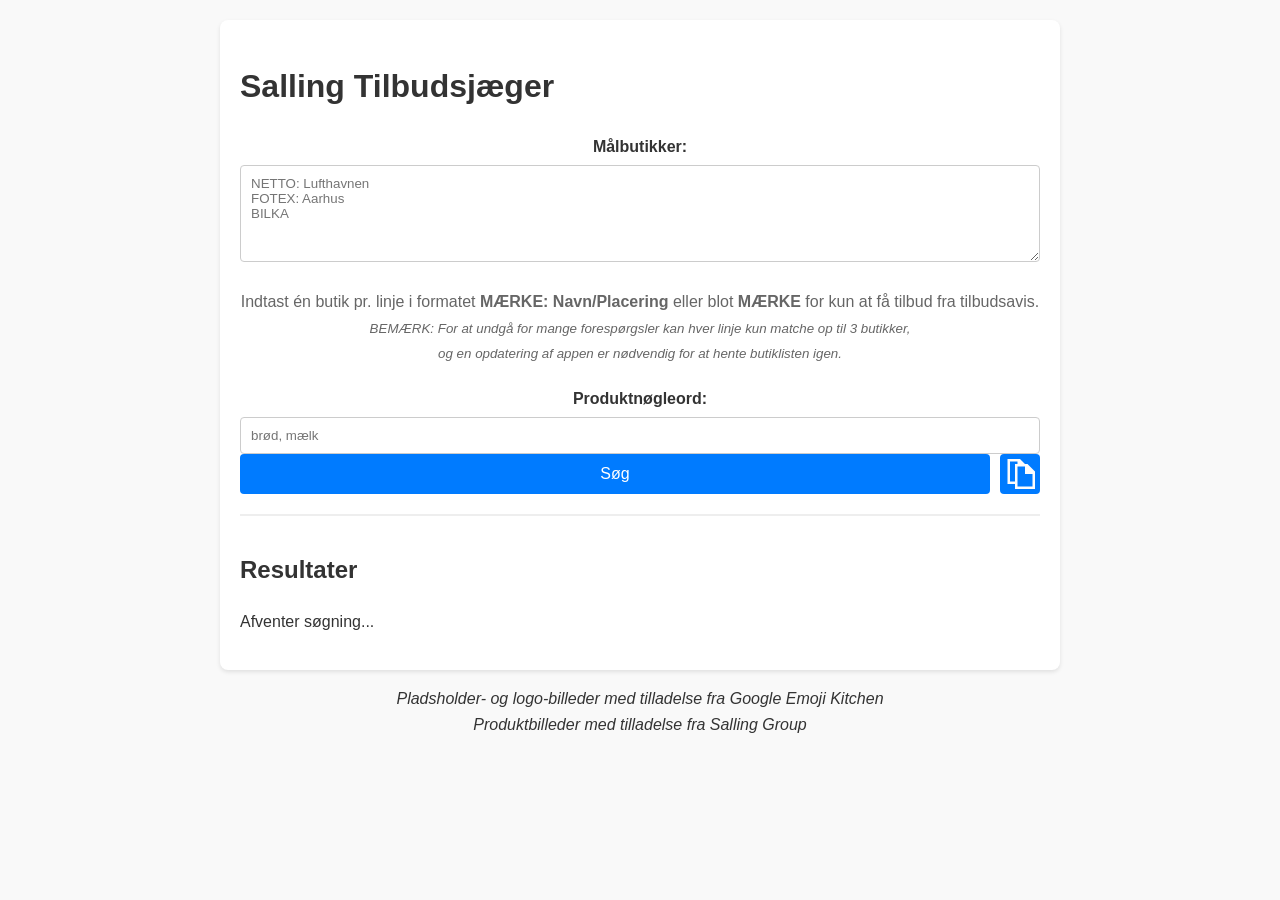
==== da/index.html @ d5d22f06 "quick danish fix" ====
<!DOCTYPE html>
<html lang="da">

<head>
    <meta charset="UTF-8">
    <meta name="viewport" content="width=device-width, initial-scale=1.0">

    <meta name="color-scheme" content="light dark">
    <meta name="theme-color" media="(prefers-color-scheme: light)" content="#f9f9f9">
    <meta name="theme-color" media="(prefers-color-scheme: dark)" content="#121212">

    <link rel="manifest" href="../manifest.json" />
    <link rel="icon" href="../icon.png">
    <link rel="stylesheet" href="../style.css">
    <script src="../javascript/config.js"></script>
    <script src="lang.js"></script>
    <script src="../javascript/product.js"></script>
    <script src="../javascript/script.js"></script>
    <title>Salling Tilbudsjæger</title>
</head>

<body onload="pageInit();">
    <div id="zoomOverlay" class="zoom-overlay" onclick="this.classList.remove('active')">
        <img id="zoomedImage" src="" alt="Forstørret produkt">
    </div>

    <div class="container">
        <h1>Salling Tilbudsjæger</h1>
        <form id="searchForm" style="text-align: center;">
            <div class="formGroup">
                <label for="storeList">Målbutikker:</label>
                <textarea id="storeList" rows="5"
                    placeholder="NETTO: Lufthavnen&#10;FOTEX: Aarhus&#10;BILKA"></textarea>
                <div class="helpText">
                    Indtast én butik pr. linje i formatet
                    <strong>MÆRKE: Navn/Placering</strong> eller blot <strong>MÆRKE</strong>
                    for kun at få tilbud fra tilbudsavis.</strong><br>
                    <small><i>BEMÆRK: For at undgå for mange forespørgsler kan hver linje kun matche op til 3
                            butikker,<br>
                            og en opdatering af appen er nødvendig for at hente butiklisten igen.</i></small>
                </div>
            </div>
            <div class="formGroup">
                <label for="productKeywords">Produktnøgleord:</label>
                <input type="text" id="productKeywords" placeholder="brød, mælk">
            </div>
            <span>
                <button type="submit" id="searchButton" onclick="saveUserData();"
                    style="width: calc( 100% - 50px );margin-right: 5px;">Søg</button><button type="button"
                    id="exportButton" onclick="exportUserDataToClipboard();" style="width: 40px;margin-left: 5px;"><img
                        style="width: 100%; height: 100%; object-fit: contain;" src="../copy.svg"></button>
            </span>
        </form>

        <div id="results">
            <h2>Resultater</h2>
            <div id="resultMessages"></div>
            <div id="resultContent">
                <p>Afventer søgning...</p>
            </div>
        </div>
    </div>

    <p style="text-align:center;">
        <i>
            Pladsholder- og logo-billeder med tilladelse fra Google Emoji Kitchen<br>
            Produktbilleder med tilladelse fra Salling Group
        </i>
    </p>
</body>
---- style.css ----
body {
    font-family: Arial, sans-serif;
    margin: 20px;
    line-height: 1.6;
    background-color: #f9f9f9;
    color: #333;
    /* Explicit default text color */
}

.container {
    max-width: 800px;
    margin: 0 auto;
    background: #fff;
    padding: 20px;
    border-radius: 8px;
    box-shadow: 0 2px 4px rgba(0, 0, 0, 0.1);
}

.form-group {
    margin-bottom: 15px;
}

label {
    display: block;
    margin-bottom: 5px;
    font-weight: bold;
}

input[type="text"],
textarea {
    width: 100%;
    padding: 10px;
    box-sizing: border-box;
    border: 1px solid #ccc;
    border-radius: 4px;
    font-family: inherit;
}

textarea {
    resize: vertical;
}

.helpText {
    padding: 20px 0 20px 0;
    color: #666;
    display: block;
}

button {
    height: 40px;
    background-color: #007BFF;
    color: white;
    padding: 0;
    margin: 0;
    vertical-align: top;
    border: none;
    border-radius: 4px;
    cursor: pointer;
    font-size: 16px;
}

button:hover {
    background-color: #0056b3;
}

button:disabled {
    background-color: #cccccc;
    cursor: not-allowed;
}

#results {
    margin-top: 20px;
    border-top: 2px solid #eee;
    padding-top: 15px;
}

.store-header {
    background: #f1f1f1;
    padding: 10px;
    margin-top: 15px;
    border-radius: 4px;
}

.product-list {
    list-style-type: none;
    padding-left: 0;
    margin: 0;
}

.product-item {
    display: flex;
    gap: 15px;
    padding: 15px 10px;
    border-bottom: 1px solid #eee;
    align-items: center;
}

.product-image {
    flex-grow: 0;
    flex-shrink: 0;
    width: 70px;
    height: 70px;
    object-fit: contain;
    overflow: hidden;
    border-radius: 6px;
    border: 1px solid #ddd;
    cursor: pointer;
    transition: transform 0.2s ease;
}

.product-image:hover {
    transform: scale(1.05);
}

.price-discount {
    color: #d9534f;
    font-weight: bold;
    font-size: 1.1em;
}

.price-regular {
    text-decoration: line-through;
    color: #888;
    font-size: 0.9em;
    margin-left: 8px;
}

.error {
    color: #d9534f;
    background: #fdf7f7;
    padding: 10px;
    border-radius: 4px;
    border: 1px solid #d9534f;
}

/* --- New Lightbox Zoom Styles --- */
.zoom-overlay {
    display: none;
    position: fixed;
    z-index: 9999;
    top: 0;
    left: 0;
    width: 100%;
    height: 100%;
    background: rgba(0, 0, 0, 0.8);
    align-items: center;
    justify-content: center;
    cursor: zoom-out;
}

.zoom-overlay.active {
    display: flex;
}

.zoom-overlay img {
    max-width: 90%;
    max-height: 90%;
    border-radius: 8px;
    box-shadow: 0 4px 15px rgba(0, 0, 0, 0.5);
    object-fit: contain;
}

/* --- Dark Theme Support --- */
@media (prefers-color-scheme: dark) {
    body {
        background-color: #121212;
        color: #e0e0e0;
    }

    .container {
        background: #1e1e1e;
        box-shadow: 0 2px 8px rgba(0, 0, 0, 0.5);
    }

    input[type="text"],
    textarea {
        background-color: #2c2c2c;
        color: #e0e0e0;
        border-color: #444;
    }

    input[type="text"]::placeholder,
    textarea::placeholder {
        color: #888;
    }

    .help-text {
        color: #a0a0a0;
    }

    button:disabled {
        background-color: #444;
        color: #777;
    }

    #results {
        border-top-color: #333;
    }

    .store-header {
        background: #2d2d2d;
        color: #fff;
    }

    .product-item {
        border-bottom-color: #333;
    }

    .product-image {
        border-color: #444;
    }

    .price-regular {
        color: #aaa;
    }

    .error {
        background: #3a1c1c;
        color: #ff8a80;
        border-color: #d9534f;
    }
}
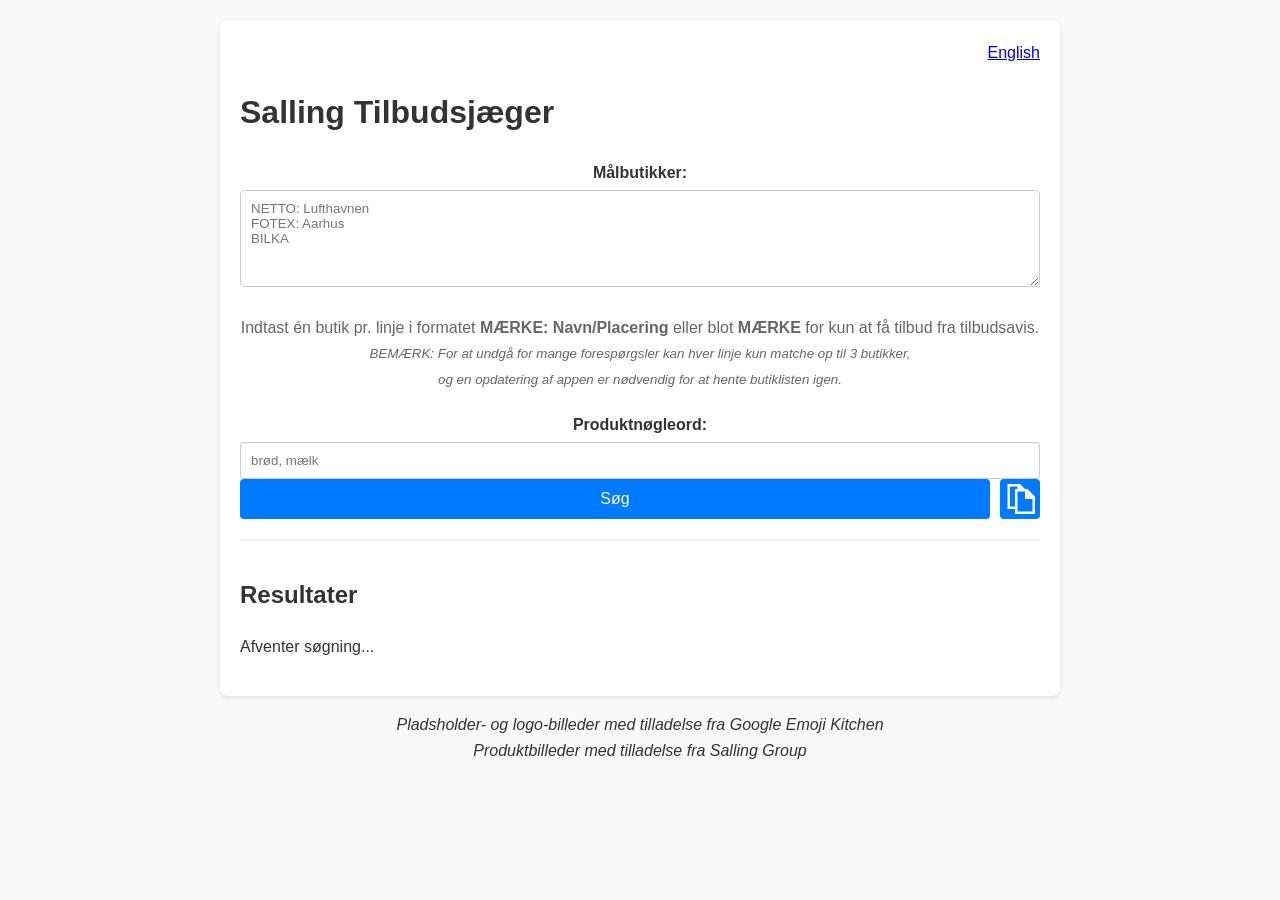
==== commit eee1fc48: "buttons and things" ====
--- a/da/index.html
+++ b/da/index.html
@@ -14,6 +14,7 @@
     <link rel="stylesheet" href="../style.css">
     <script src="../javascript/config.js"></script>
     <script src="lang.js"></script>
+    <script src="../javascript/utils.js"></script>
     <script src="../javascript/product.js"></script>
     <script src="../javascript/script.js"></script>
     <title>Salling Tilbudsjæger</title>
@@ -23,8 +24,8 @@
     <div id="zoomOverlay" class="zoom-overlay" onclick="this.classList.remove('active')">
         <img id="zoomedImage" src="" alt="Forstørret produkt">
     </div>
-
     <div class="container">
+        <div class="languageBar"><a href="../en/index.html">English</a></div>
         <h1>Salling Tilbudsjæger</h1>
         <form id="searchForm" style="text-align: center;">
             <div class="formGroup">
--- a/style.css
+++ b/style.css
@@ -7,6 +7,11 @@
     /* Explicit default text color */
 }
 
+.languageBar {
+    width: 100%;
+    text-align: right;
+}
+
 .container {
     max-width: 800px;
     margin: 0 auto;
@@ -14,10 +19,6 @@
     padding: 20px;
     border-radius: 8px;
     box-shadow: 0 2px 4px rgba(0, 0, 0, 0.1);
-}
-
-.form-group {
-    margin-bottom: 15px;
 }
 
 label {
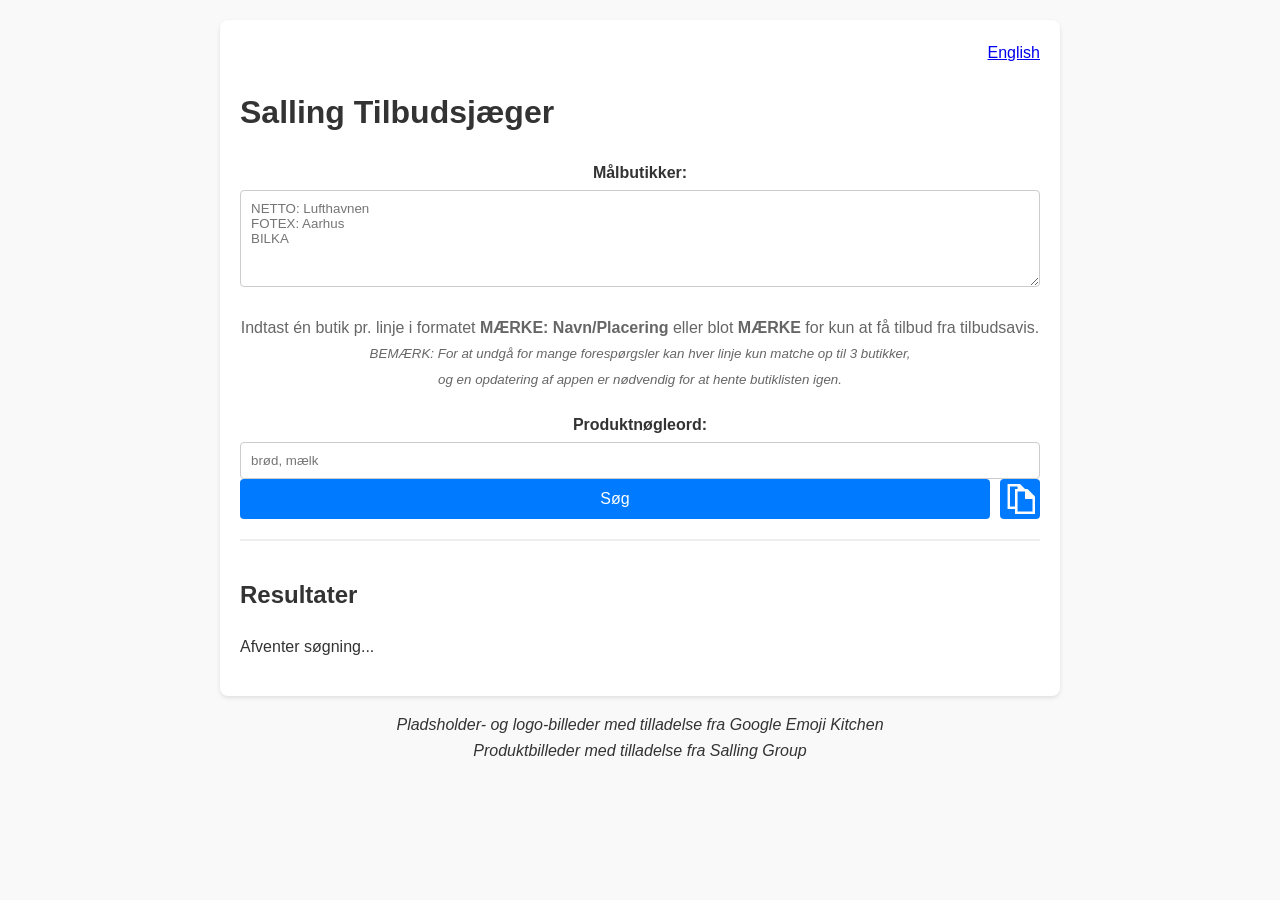
==== commit eea23a8b: "svg to png" ====
--- a/da/index.html
+++ b/da/index.html
@@ -49,7 +49,7 @@
                 <button type="submit" id="searchButton" onclick="saveUserData();"
                     style="width: calc( 100% - 50px );margin-right: 5px;">Søg</button><button type="button"
                     id="exportButton" onclick="exportUserDataToClipboard();" style="width: 40px;margin-left: 5px;"><img
-                        style="width: 100%; height: 100%; object-fit: contain;" src="../copy.svg"></button>
+                        style="width: 100%; height: 100%; object-fit: contain;" src="../copy.png"></button>
             </span>
         </form>
 
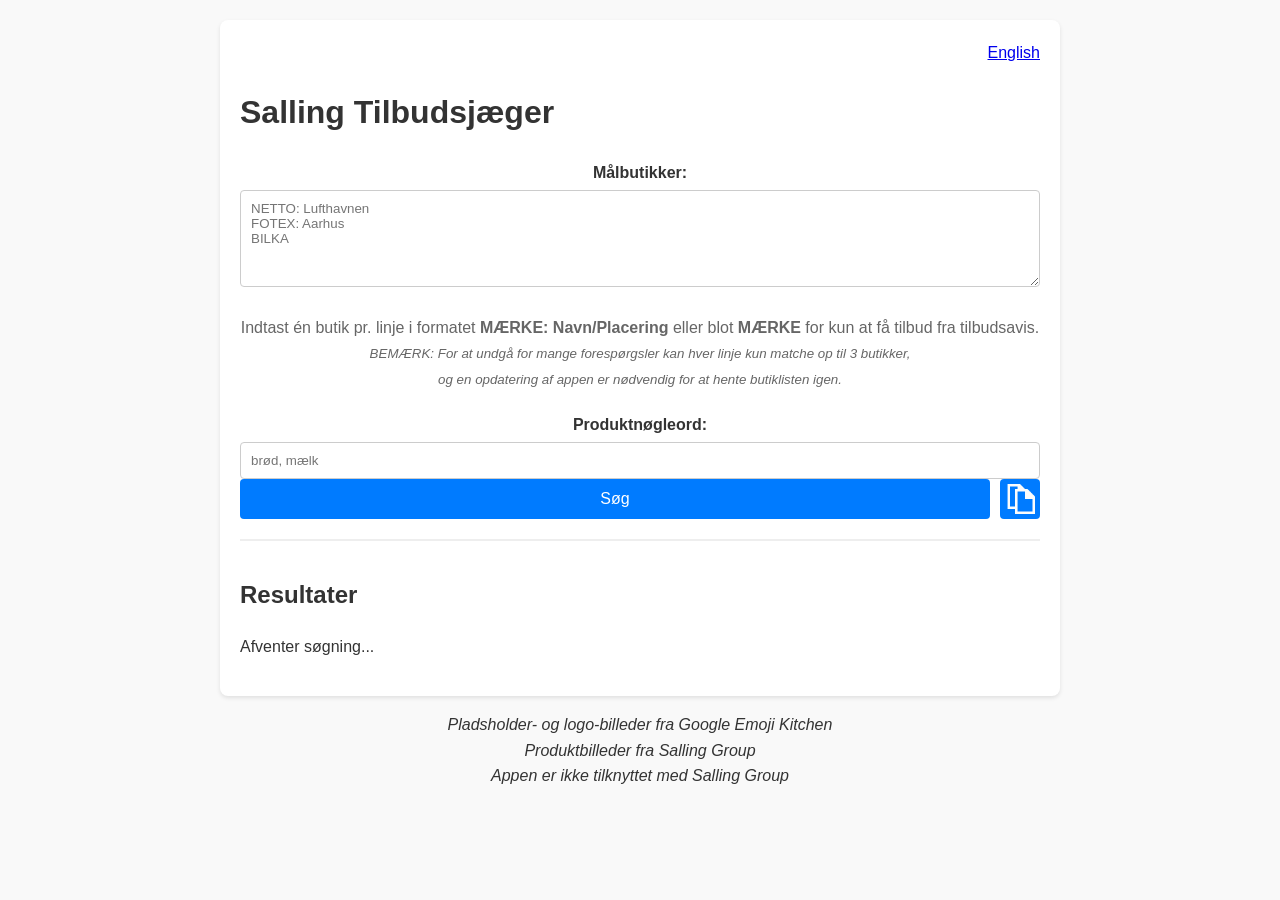
==== commit 4719929f: "ai is not that good at translating, now is it?" ====
--- a/da/index.html
+++ b/da/index.html
@@ -64,8 +64,9 @@
 
     <p style="text-align:center;">
         <i>
-            Pladsholder- og logo-billeder med tilladelse fra Google Emoji Kitchen<br>
-            Produktbilleder med tilladelse fra Salling Group
+            Pladsholder- og logo-billeder fra Google Emoji Kitchen<br>
+            Produktbilleder fra Salling Group<br>
+            Appen er ikke tilknyttet med Salling Group
         </i>
     </p>
 </body>
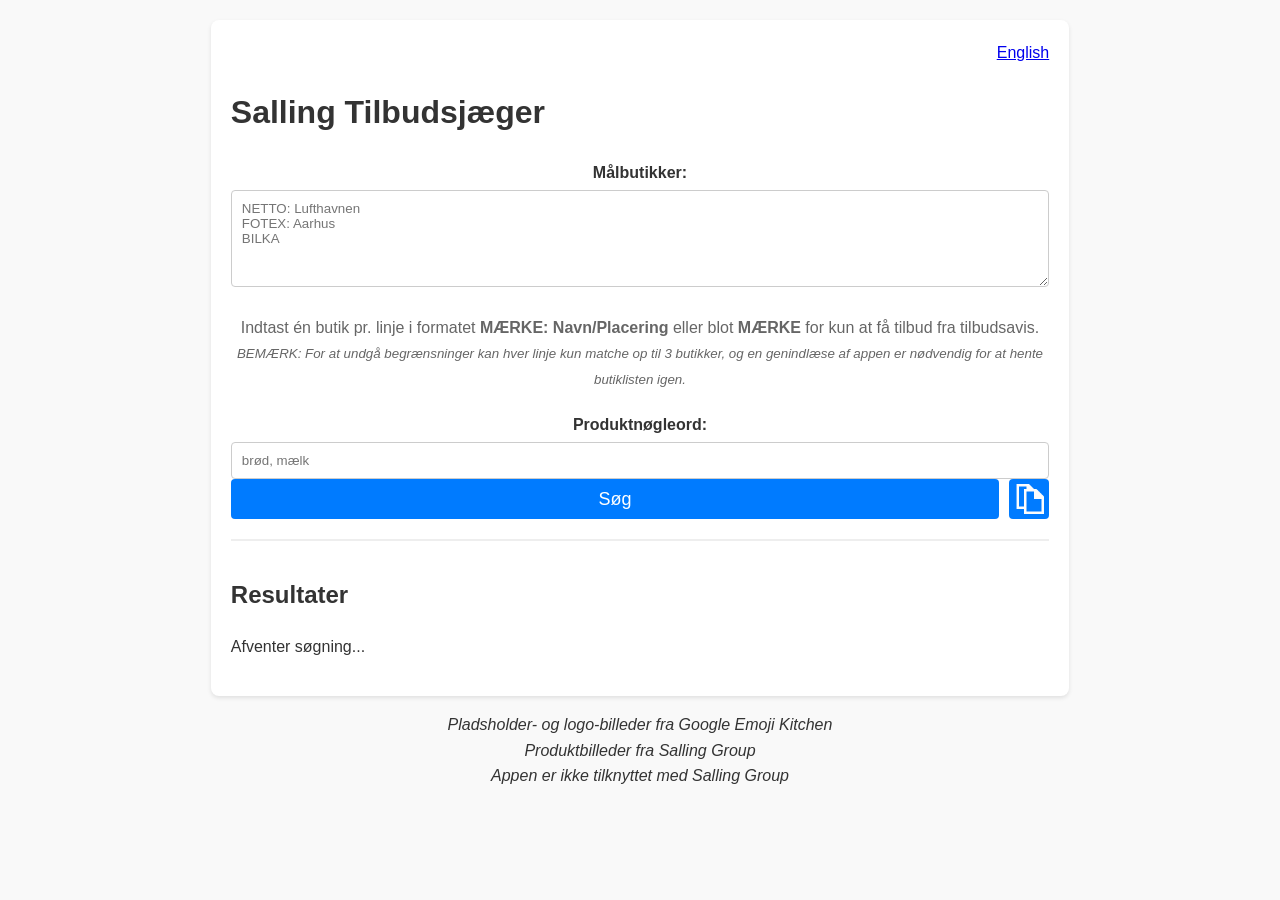
==== commit 0e325799: "sorting items and a bunch of brittle localization code that will break the moment salling rebuilds i" ====
--- a/da/index.html
+++ b/da/index.html
@@ -21,7 +21,7 @@
 </head>
 
 <body onload="pageInit();">
-    <div id="zoomOverlay" class="zoom-overlay" onclick="this.classList.remove('active')">
+    <div id="zoomOverlay" class="zoomOverlay" onclick="this.classList.remove('active')">
         <img id="zoomedImage" src="" alt="Forstørret produkt">
     </div>
     <div class="container">
@@ -36,9 +36,8 @@
                     Indtast én butik pr. linje i formatet
                     <strong>MÆRKE: Navn/Placering</strong> eller blot <strong>MÆRKE</strong>
                     for kun at få tilbud fra tilbudsavis.</strong><br>
-                    <small><i>BEMÆRK: For at undgå for mange forespørgsler kan hver linje kun matche op til 3
-                            butikker,<br>
-                            og en opdatering af appen er nødvendig for at hente butiklisten igen.</i></small>
+                    <small><i>BEMÆRK: For at undgå begrænsninger kan hver linje kun matche op til 3 butikker,
+                            og en genindlæse af appen er nødvendig for at hente butiklisten igen.</i></small>
                 </div>
             </div>
             <div class="formGroup">
--- a/style.css
+++ b/style.css
@@ -4,7 +4,6 @@
     line-height: 1.6;
     background-color: #f9f9f9;
     color: #333;
-    /* Explicit default text color */
 }
 
 .languageBar {
@@ -13,7 +12,7 @@
 }
 
 .container {
-    max-width: 800px;
+    max-width: max(800px, 66%);
     margin: 0 auto;
     background: #fff;
     padding: 20px;
@@ -57,7 +56,7 @@
     border: none;
     border-radius: 4px;
     cursor: pointer;
-    font-size: 16px;
+    font-size: 18px;
 }
 
 button:hover {
@@ -75,20 +74,14 @@
     padding-top: 15px;
 }
 
-.store-header {
+.storeHeader {
     background: #f1f1f1;
     padding: 10px;
     margin-top: 15px;
     border-radius: 4px;
 }
 
-.product-list {
-    list-style-type: none;
-    padding-left: 0;
-    margin: 0;
-}
-
-.product-item {
+.productItem {
     display: flex;
     gap: 15px;
     padding: 15px 10px;
@@ -96,7 +89,7 @@
     align-items: center;
 }
 
-.product-image {
+.productImage {
     flex-grow: 0;
     flex-shrink: 0;
     width: 70px;
@@ -109,17 +102,17 @@
     transition: transform 0.2s ease;
 }
 
-.product-image:hover {
+.productImage:hover {
     transform: scale(1.05);
 }
 
-.price-discount {
+.priceDiscount {
     color: #d9534f;
     font-weight: bold;
     font-size: 1.1em;
 }
 
-.price-regular {
+.priceRegular {
     text-decoration: line-through;
     color: #888;
     font-size: 0.9em;
@@ -134,8 +127,7 @@
     border: 1px solid #d9534f;
 }
 
-/* --- New Lightbox Zoom Styles --- */
-.zoom-overlay {
+.zoomOverlay {
     display: none;
     position: fixed;
     z-index: 9999;
@@ -149,11 +141,11 @@
     cursor: zoom-out;
 }
 
-.zoom-overlay.active {
+.zoomOverlay.active {
     display: flex;
 }
 
-.zoom-overlay img {
+.zoomOverlay img {
     max-width: 90%;
     max-height: 90%;
     border-radius: 8px;
@@ -161,7 +153,6 @@
     object-fit: contain;
 }
 
-/* --- Dark Theme Support --- */
 @media (prefers-color-scheme: dark) {
     body {
         background-color: #121212;
@@ -185,7 +176,7 @@
         color: #888;
     }
 
-    .help-text {
+    .helpText {
         color: #a0a0a0;
     }
 
@@ -198,20 +189,20 @@
         border-top-color: #333;
     }
 
-    .store-header {
+    .storeHeader {
         background: #2d2d2d;
         color: #fff;
     }
 
-    .product-item {
+    .productItem {
         border-bottom-color: #333;
     }
 
-    .product-image {
+    .productImage {
         border-color: #444;
     }
 
-    .price-regular {
+    .priceRegular {
         color: #aaa;
     }
 
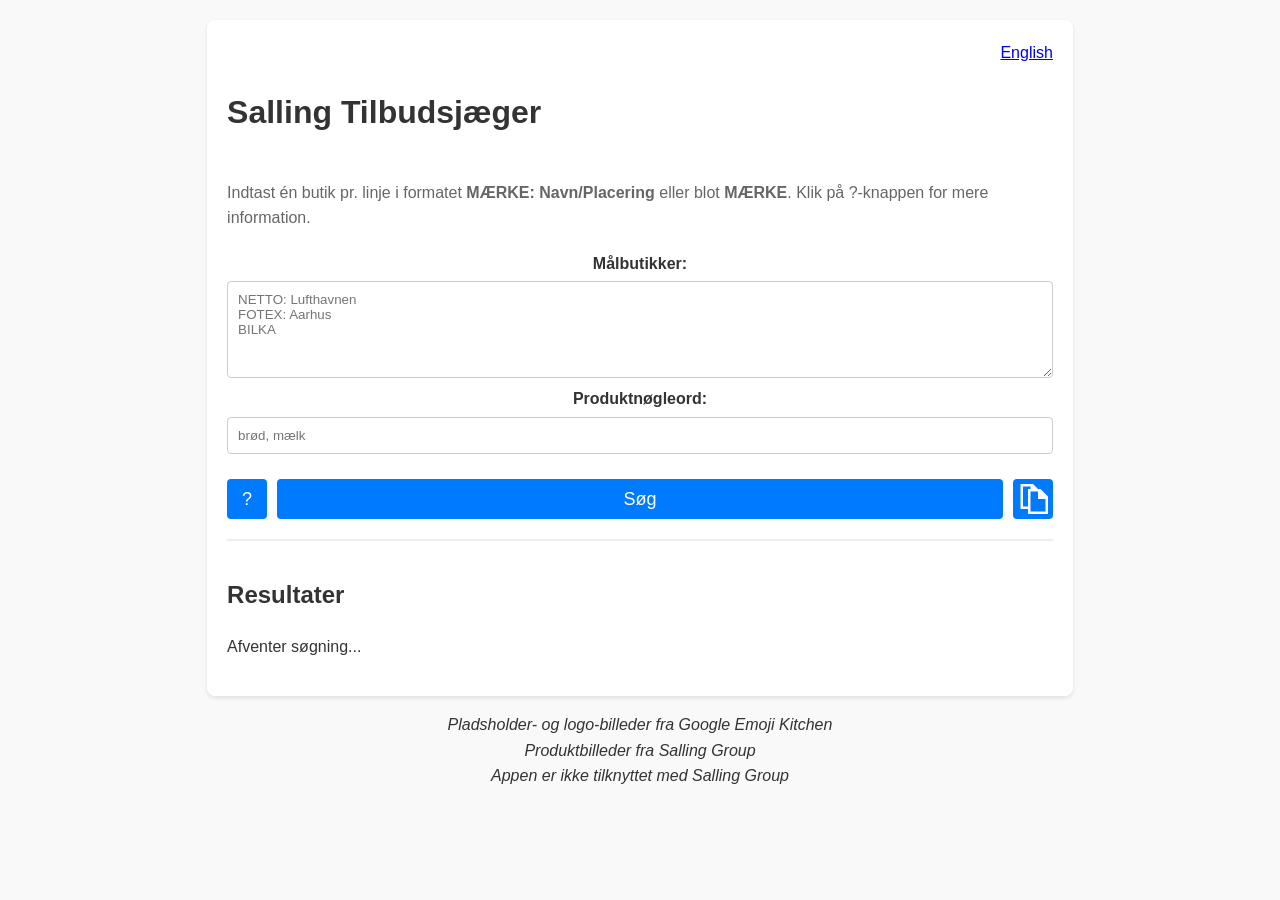
==== commit 1b483ab1: "info page(s)" ====
--- a/da/index.html
+++ b/da/index.html
@@ -11,7 +11,7 @@
 
     <link rel="manifest" href="../manifest.json" />
     <link rel="icon" href="../icon.png">
-    <link rel="stylesheet" href="../style.css">
+    <link rel="stylesheet" href="../css/style.css">
     <script src="../javascript/config.js"></script>
     <script src="lang.js"></script>
     <script src="../javascript/utils.js"></script>
@@ -27,26 +27,26 @@
     <div class="container">
         <div class="languageBar"><a href="../en/index.html">English</a></div>
         <h1>Salling Tilbudsjæger</h1>
+        <div class="helpText">
+            Indtast én butik pr. linje i formatet
+            <strong>MÆRKE: Navn/Placering</strong> eller blot <strong>MÆRKE</strong>. Klik på ?-knappen for mere
+            information.
+        </div>
         <form id="searchForm" style="text-align: center;">
             <div class="formGroup">
                 <label for="storeList">Målbutikker:</label>
                 <textarea id="storeList" rows="5"
                     placeholder="NETTO: Lufthavnen&#10;FOTEX: Aarhus&#10;BILKA"></textarea>
-                <div class="helpText">
-                    Indtast én butik pr. linje i formatet
-                    <strong>MÆRKE: Navn/Placering</strong> eller blot <strong>MÆRKE</strong>
-                    for kun at få tilbud fra tilbudsavis.</strong><br>
-                    <small><i>BEMÆRK: For at undgå begrænsninger kan hver linje kun matche op til 3 butikker,
-                            og en genindlæse af appen er nødvendig for at hente butiklisten igen.</i></small>
-                </div>
             </div>
             <div class="formGroup">
                 <label for="productKeywords">Produktnøgleord:</label>
                 <input type="text" id="productKeywords" placeholder="brød, mælk">
             </div>
+            <br>
             <span>
-                <button type="submit" id="searchButton" onclick="saveUserData();"
-                    style="width: calc( 100% - 50px );margin-right: 5px;">Søg</button><button type="button"
+                <a href="usage.html"><button type="button" style="width: 40px;margin-right: 5px;">?</button></a><button
+                    type="submit" id="searchButton" onclick="saveUserData();"
+                    style="width: calc( 100% - 100px );margin: 0 5px;">Søg</button><button type="button"
                     id="exportButton" onclick="exportUserDataToClipboard();" style="width: 40px;margin-left: 5px;"><img
                         style="width: 100%; height: 100%; object-fit: contain;" src="../copy.png"></button>
             </span>
--- a/css/style.css
+++ b/css/style.css
@@ -0,0 +1,214 @@
+body {
+    font-family: Arial, sans-serif;
+    margin: 1.25rem;
+    line-height: 1.6;
+    background-color: #f9f9f9;
+    color: #333;
+}
+
+.languageBar {
+    width: 100%;
+    text-align: right;
+}
+
+.container {
+    max-width: max(800px, 66.6%);
+    margin: 0 auto;
+    background: #fff;
+    padding: 1.25rem;
+    border-radius: 0.5rem;
+    box-shadow: 0 0.125rem 0.25rem rgba(0, 0, 0, 0.1);
+}
+
+label {
+    display: block;
+    margin-bottom: 0.3125rem;
+    font-weight: bold;
+}
+
+input[type="text"],
+textarea {
+    width: 100%;
+    padding: 0.625rem;
+    box-sizing: border-box;
+    border: 0.0625rem solid #ccc;
+    border-radius: 0.25rem;
+    font-family: inherit;
+}
+
+textarea {
+    resize: vertical;
+}
+
+.helpText {
+    padding: 1.25rem 0;
+    color: #666;
+    display: block;
+}
+
+button {
+    height: 2.5rem;
+    background-color: #007BFF;
+    color: white;
+    padding: 0;
+    margin: 0;
+    vertical-align: top;
+    border: none;
+    border-radius: 0.25rem;
+    cursor: pointer;
+    font-size: 1.125rem;
+}
+
+button:hover {
+    background-color: #0056b3;
+}
+
+button:disabled {
+    background-color: #cccccc;
+    cursor: not-allowed;
+}
+
+#results {
+    margin-top: 1.25rem;
+    border-top: 0.125rem solid #eee;
+    padding-top: 0.9375rem;
+}
+
+.storeHeader {
+    background: #f1f1f1;
+    padding: 0.625rem;
+    margin-top: 0.9375rem;
+    border-radius: 0.25rem;
+}
+
+.productItem {
+    display: flex;
+    gap: 0.9375rem;
+    padding: 0.9375rem 0.625rem;
+    border-bottom: 0.0625rem solid #eee;
+    align-items: center;
+}
+
+.productImage {
+    flex-grow: 0;
+    flex-shrink: 0;
+    width: 4.375rem;
+    height: 4.375rem;
+    object-fit: contain;
+    overflow: hidden;
+    border-radius: 0.375rem;
+    border: 0.0625rem solid #ddd;
+    cursor: pointer;
+    transition: transform 0.2s ease;
+}
+
+.productImage:hover {
+    transform: scale(1.05);
+}
+
+.priceDiscount {
+    color: #d9534f;
+    font-weight: bold;
+    font-size: 1.1em;
+}
+
+.priceRegular {
+    text-decoration: line-through;
+    color: #888;
+    font-size: 0.9em;
+    margin-left: 0.5rem;
+}
+
+.error {
+    color: #d9534f;
+    background: #fdf7f7;
+    padding: 0.625rem;
+    border-radius: 0.25rem;
+    border: 0.0625rem solid #d9534f;
+}
+
+.zoomOverlay {
+    display: none;
+    position: fixed;
+    z-index: 9999;
+    top: 0;
+    left: 0;
+    width: 100%;
+    height: 100%;
+    background: rgba(0, 0, 0, 0.8);
+    align-items: center;
+    justify-content: center;
+    cursor: zoom-out;
+}
+
+.zoomOverlay.active {
+    display: flex;
+}
+
+.zoomOverlay img {
+    max-width: 90%;
+    max-height: 90%;
+    border-radius: 0.5rem;
+    box-shadow: 0 0.25rem 0.9375rem rgba(0, 0, 0, 0.5);
+    object-fit: contain;
+}
+
+@media (prefers-color-scheme: dark) {
+    body {
+        background-color: #121212;
+        color: #e0e0e0;
+    }
+
+    .container {
+        background: #1e1e1e;
+        box-shadow: 0 0.125rem 0.5rem rgba(0, 0, 0, 0.5);
+    }
+
+    input[type="text"],
+    textarea {
+        background-color: #2c2c2c;
+        color: #e0e0e0;
+        border-color: #444;
+    }
+
+    input[type="text"]::placeholder,
+    textarea::placeholder {
+        color: #888;
+    }
+
+    .helpText {
+        color: #a0a0a0;
+    }
+
+    button:disabled {
+        background-color: #444;
+        color: #777;
+    }
+
+    #results {
+        border-top-color: #333;
+    }
+
+    .storeHeader {
+        background: #2d2d2d;
+        color: #fff;
+    }
+
+    .productItem {
+        border-bottom-color: #333;
+    }
+
+    .productImage {
+        border-color: #444;
+    }
+
+    .priceRegular {
+        color: #aaa;
+    }
+
+    .error {
+        background: #3a1c1c;
+        color: #ff8a80;
+        border-color: #d9534f;
+    }
+}
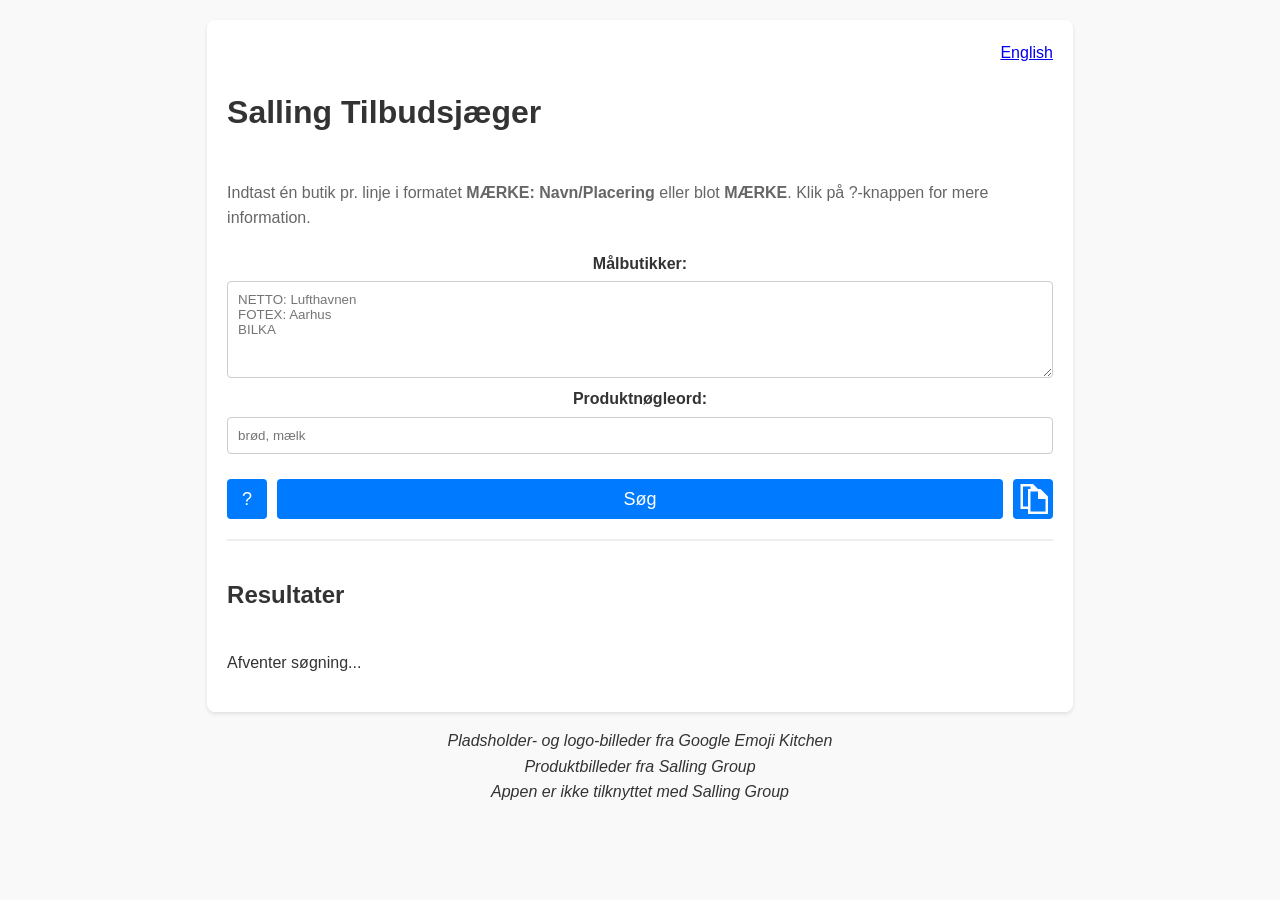
==== commit 2f7c9594: "removed debug print statement and added tabs for brands" ====
--- a/da/index.html
+++ b/da/index.html
@@ -9,7 +9,7 @@
     <meta name="theme-color" media="(prefers-color-scheme: light)" content="#f9f9f9">
     <meta name="theme-color" media="(prefers-color-scheme: dark)" content="#121212">
 
-    <link rel="manifest" href="../manifest.json" />
+    <link rel="manifest" href="manifest.json" />
     <link rel="icon" href="../icon.png">
     <link rel="stylesheet" href="../css/style.css">
     <script src="../javascript/config.js"></script>
@@ -55,6 +55,7 @@
         <div id="results">
             <h2>Resultater</h2>
             <div id="resultMessages"></div>
+            <div id="resultTabs"></div>
             <div id="resultContent">
                 <p>Afventer søgning...</p>
             </div>
--- a/css/style.css
+++ b/css/style.css
@@ -74,11 +74,29 @@
     padding-top: 0.9375rem;
 }
 
+#resultTabs {
+    display: flex;
+}
+
 .storeHeader {
     background: #f1f1f1;
+    flex-basis: 100%;
+    text-align: center;
     padding: 0.625rem;
-    margin-top: 0.9375rem;
-    border-radius: 0.25rem;
+    border: 0.01rem solid #888;
+    margin: 0;
+}
+
+.storeHeader.selected {
+    background: #00aa88 !important;
+}
+
+.productGroup {
+    display: none;
+}
+
+.productGroup.selected {
+    display: block !important;
 }
 
 .productItem {
